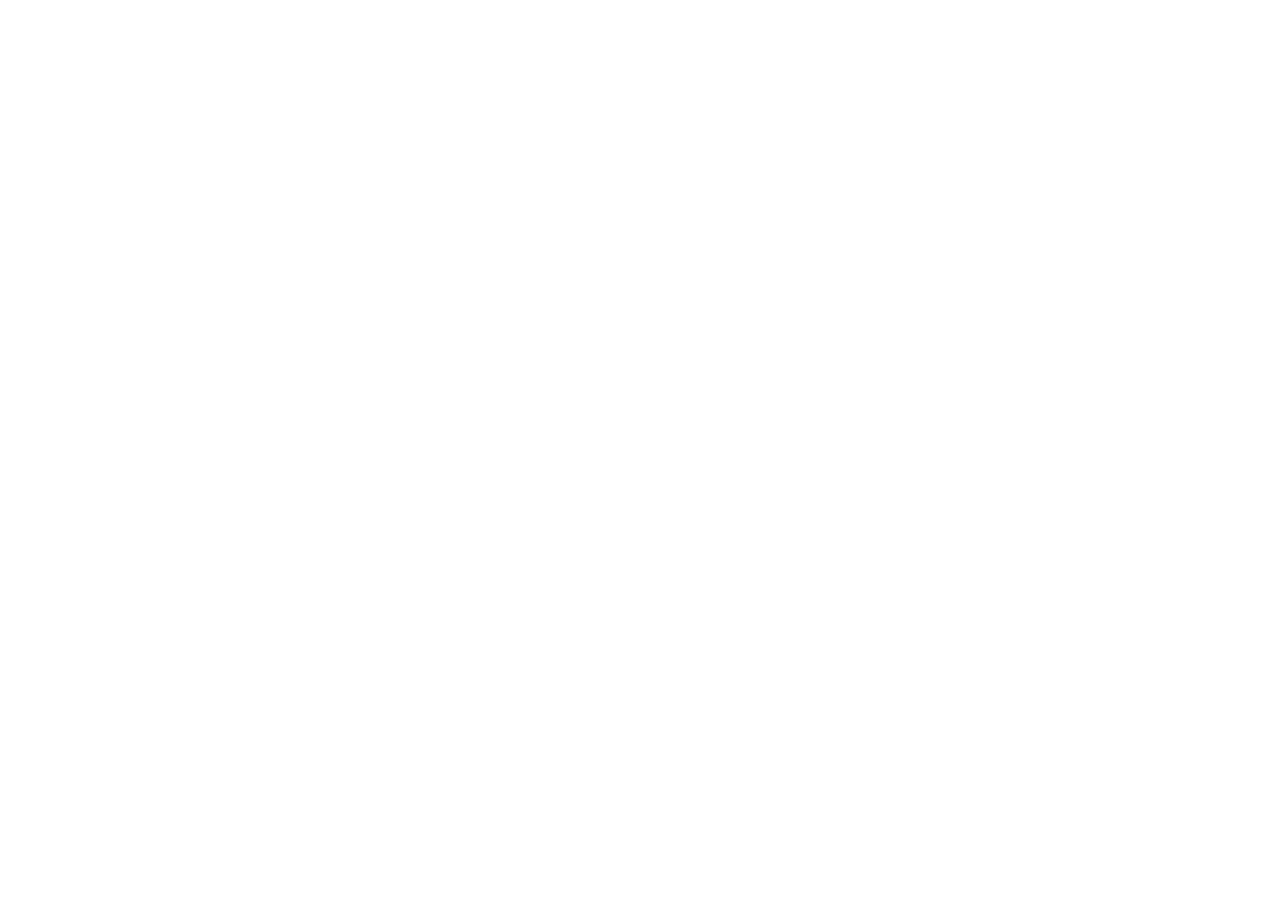
==== Election Website/piechart/index.html @ fc66702b "organizing directory" ====
<!-- index.html -->
<!-- Author: Kritika Pandit -->


<!DOCTYPE html>
<html lang="en">
<head>
    <meta charset="UTF-8">
    <title>Election Data Visualizer</title>
    <link rel="stylesheet" type="text/css" href="styles.css">
</head>
<body>
    <div class="container">
        <div class="flower" id="flower1">
            <div class="label">Pie Chart 1</div>
     
        </div>
        <div class="flower" id="flower2">
            <div class="label">Pie Chart 2</div>
 
        </div>
    </div>

    <script src="https://d3js.org/d3.v4.min.js"></script>
    <script src="script.js" defer></script>
</body>
</html>
---- Election Website/piechart/styles.css ----
/*style.css
/* Author: Kritika Pandit */ 


body, html {
    height: 100%;
    margin: 0;
    display: flex;
    justify-content: center;
    align-items: center;
    background-color: white;
}

.container {
    display: flex;
}

.flower {
    margin: 20px;
    position: relative;
    border-radius: 300px;
    height: 300px;
    width: 300px;
    overflow: hidden;
}

.petal {
    position: absolute;
    left: 150px;
    top: -150px;
    background: lavender;
    height: 300px;
    width: 300px;
    box-shadow: 0 0 60px -5px black;
    transform-origin: bottom left;
}
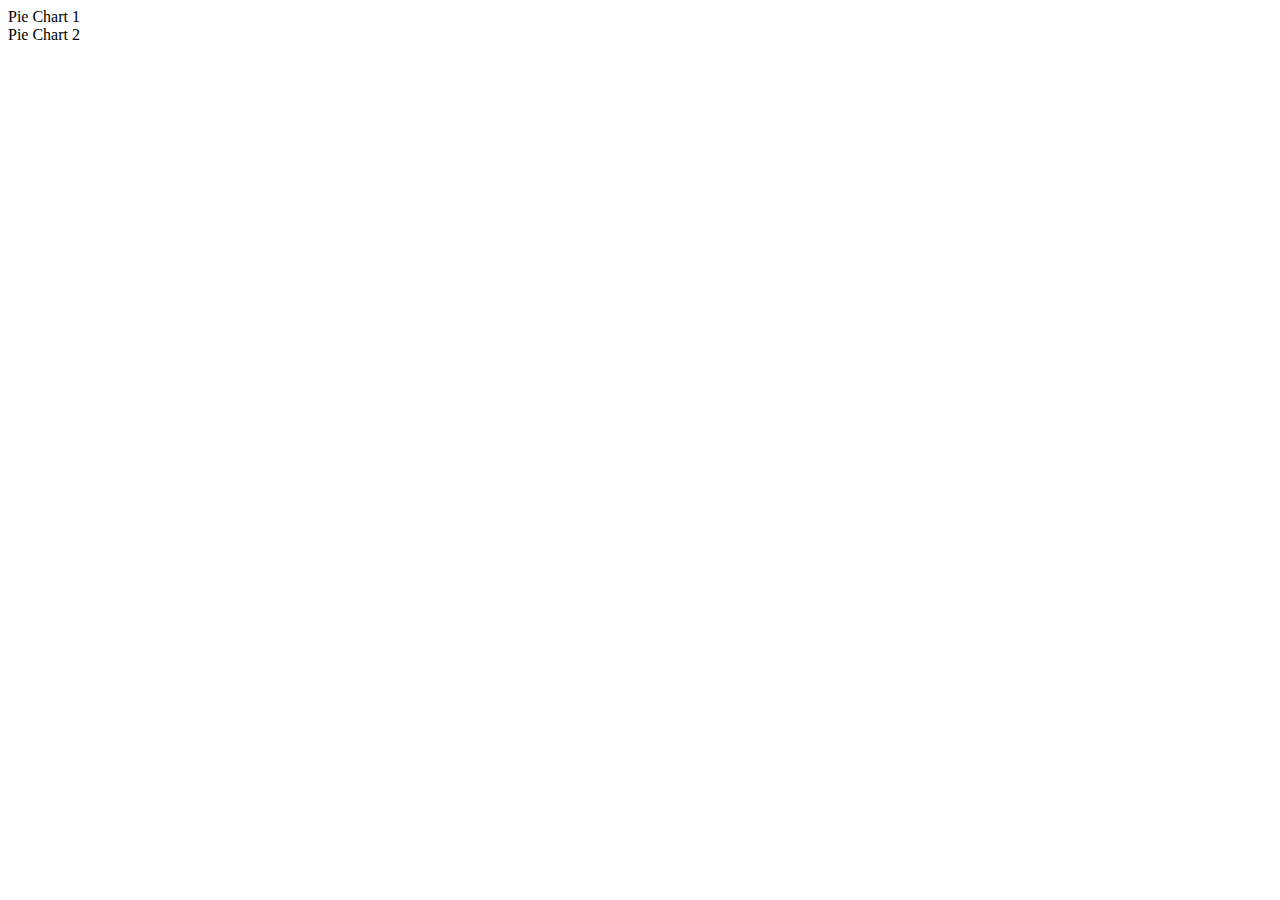
==== commit 71aac4b7: "Update index.html" ====
--- a/Election Website/piechart/index.html
+++ b/Election Website/piechart/index.html
@@ -1,3 +1,5 @@
+
+
 <!-- index.html -->
 <!-- Author: Kritika Pandit -->
 
@@ -7,21 +9,25 @@
 <head>
     <meta charset="UTF-8">
     <title>Election Data Visualizer</title>
-    <link rel="stylesheet" type="text/css" href="styles.css">
+    <link rel="stylesheet" type="text/css" href="/static/styles.css">
 </head>
 <body>
+<script>
+        var votesdiv = {{votesdiv|tojson|safe }};
+    </script>
+
     <div class="container">
         <div class="flower" id="flower1">
             <div class="label">Pie Chart 1</div>
-     
+
         </div>
         <div class="flower" id="flower2">
             <div class="label">Pie Chart 2</div>
- 
+
         </div>
     </div>
 
     <script src="https://d3js.org/d3.v4.min.js"></script>
-    <script src="script.js" defer></script>
+    <script src="/static/script.js" defer></script>
 </body>
 </html>
